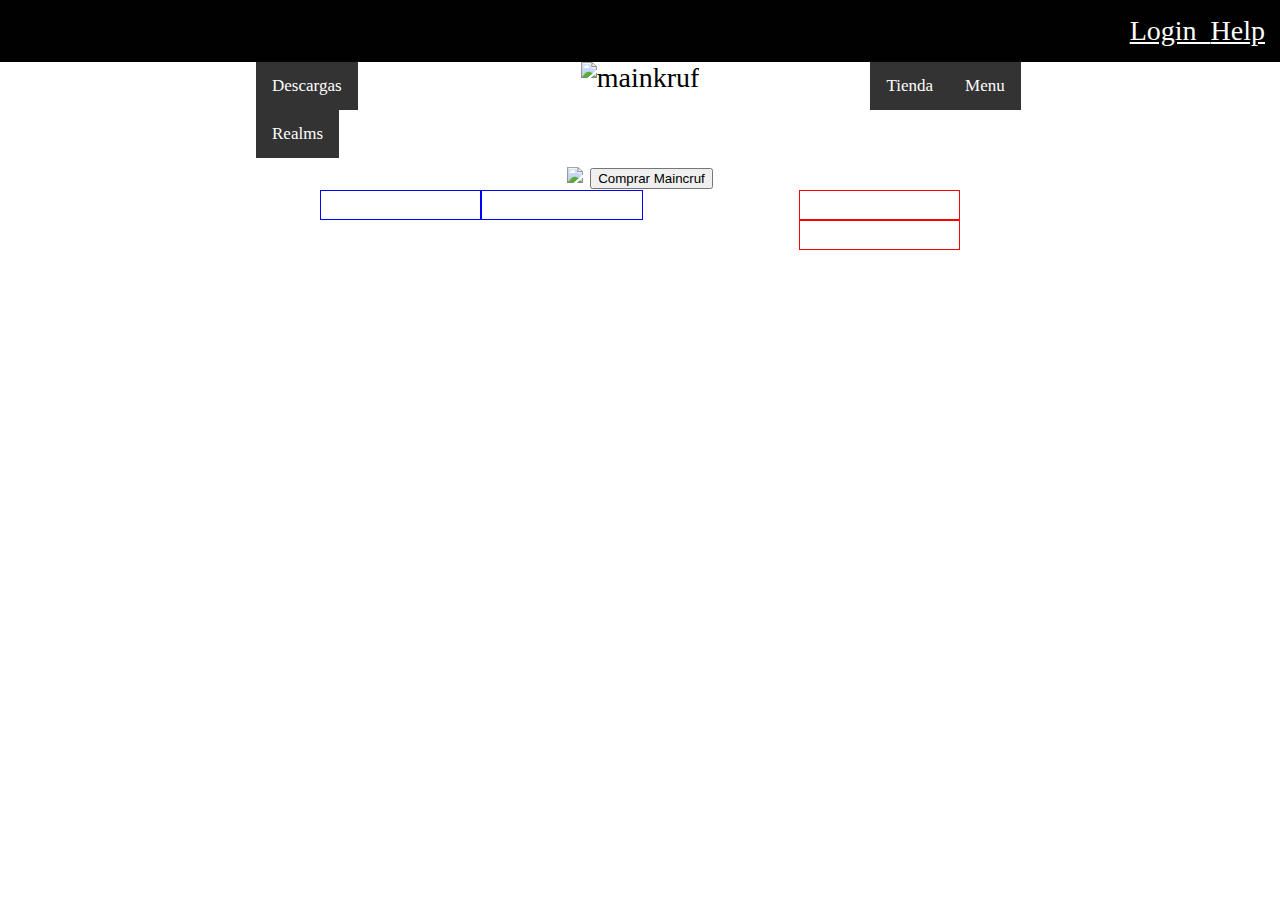
==== index.html @ 5afb5bcc "maincruf.css" ====
<!DOCTYPE html>
<html lang="en">
  <head>
  <link rel="stylesheet" type="text/css" href="maincruf.css"/>
  <meta name="viewport" content="width=device-width, initial-scale=1">

  </head>
  <body>
    <header>
      <div id="header-inner" >
        <a class="derecha" href="https://minecraft.net/en-us/login/?ref=gm">Help</a>
        <a class="derecha" href="https://minecraft.net/en-us/help/?ref=gm">Login &nbsp;</a>
      </div>
      <div class="clearfix"></div>
    </header>

  <nav id="navbar">
  <div id="navbar-inner">
        <div id="navbar-inner-left">
          <a class="active" href="https://minecraft.net/en-us/store/minecraft/?ref=m">Descargas</a>
          <a class="active" href="https://minecraft.net/en-us/realms/?ref=m">Realms</a>
        </div>

        <div id="navbar-inner-center">
          <img src="mainkruf.png" alt="mainkruf"/>
        </div>

        <div id="navbar-inner-right">
          <a class="active" href="https://minecraft.net/en-us/store/?ref=m">Tienda</a>
          <a class="active" href="menu">Menu</a>
        </div>
        <div class="clearfix"></div>
  </div>
  </nav>
      <center>
  <div>
    <img src="https://minecraft.net/static/pages/img/index-hero.e528a3b1fd01.png">
    <button name="boton"> Comprar Maincruf </button>
 </div>

      </center>
        <div id="indice">
            <div id=siderpr-left>
               <p></p>
            </div>
            <div id=siderpr-right>
               <p></p>
            </div>
            <div id=side-middle-left>
               <p></p>
            </div>
            <div id=side-middle-right>
               <p></p>
            </div>
        </div>

    <script>
    window.onscroll = function() {myFunction()};

    var navbar = document.getElementById("navbar");
    var sticky = navbar.offsetTop;

    function myFunction() {
      if (window.pageYOffset >= sticky) {
        navbar.classList.add("sticky")
      } else {
        navbar.classList.remove("sticky");
      }
    }
  </script>

  </body>
  </html>
---- maincruf.css ----
.clearfix {
clear: both;

}

/* Style the navbar */
nav {
  overflow: hidden;
  background-image: url("images/FONDO NAVBAR.png");
}

/* Navbar links */
nav a {
  float: left;
  display: block;
  color: #f2f2f2;
  text-align: center;
  padding: 14px 16px;
  text-decoration: none;
  font-size: 17px;
}

nav a:hover {
  background-color: #ddd;
  color: black;
}

nav a.active {
  background-color: #333;
  color: white;
}


/* Page content */
.content {
 padding: 16px;
}

/* The sticky class is added to the navbar with JS when it reaches its scroll position */
.sticky {
 position: fixed;
 top: 0;
 width: 100%
}

/* Add some top padding to the page content to prevent sudden quick movement (as the navigation bar gets a new position at the top of the page (position:fixed and top:0) */
.sticky + .content {
 padding-top: 60px;
}
.derecha {
  float: right;
  background-color: #010101;
  color: white;
}

body {
  margin: 0;
  font-size: 28px;
}

header {
  background-color: #010101;
  padding: 15px;
  text-align: center;
}





#header-inner { background-color: #010101 width: 60%; margin: 0 auto; }

#navbar-inner { width: 60%; margin: 0 auto; }


#navbar-inner-left { width: 20%; float: left; }
#navbar-inner-right { width: 20%; float: right; }

#navbar-inner-center { width: 60%; float: left; text-align: center; }

#indice { width: 50%; margin: 0 auto; }



.sticky {
  position: fixed;
  top: 0;
  width: 100%
}

.sticky, .content {
  padding-top: 60px;
}

.fright { float: right !important;}

#siderpr-left{
   width: 24.9%;
  border: 1px solid blue;
  float: left;
}
#siderpr-right{
  width: 24.9%;
  border: 1px solid red;
  float: right;
}
#side-middle-left{
  width: 24.9%;
  border: 1px solid Blue;
  float: left;
}
#side-middle-right{
  width: 24.9%;
  border: 1px solid red;
  float: right;
}

/*
#main-banner{
    background-repeat: repeat-x;
    height:121px;
    width: 984px;
    margin-left: 20px;
    margin-top: 13px;
}

#main-banner .banner-content{
    width: 182px;
    height: 121px;
    line-height: 20px;
    margin-top: 0px;
    margin-left: 9px;
    margin-right:0px;
    display:inline-block;
    position:relative;
}

#main-banner .banner-content button {
    position:absolute;
    bottom:5px;
    right:5px;
    background:blue;
    color:#FFF;
}
*/  


.green-button {
  position:relative;


	background-color: #13AFDF;
	border-radius: 6px;
	border: none;
	color: #fff;
	cursor: pointer;
	font-size: 16px;
	padding: 16px 24px;
	text-align: center;
	text-transform: uppercase;
	width: auto;
}
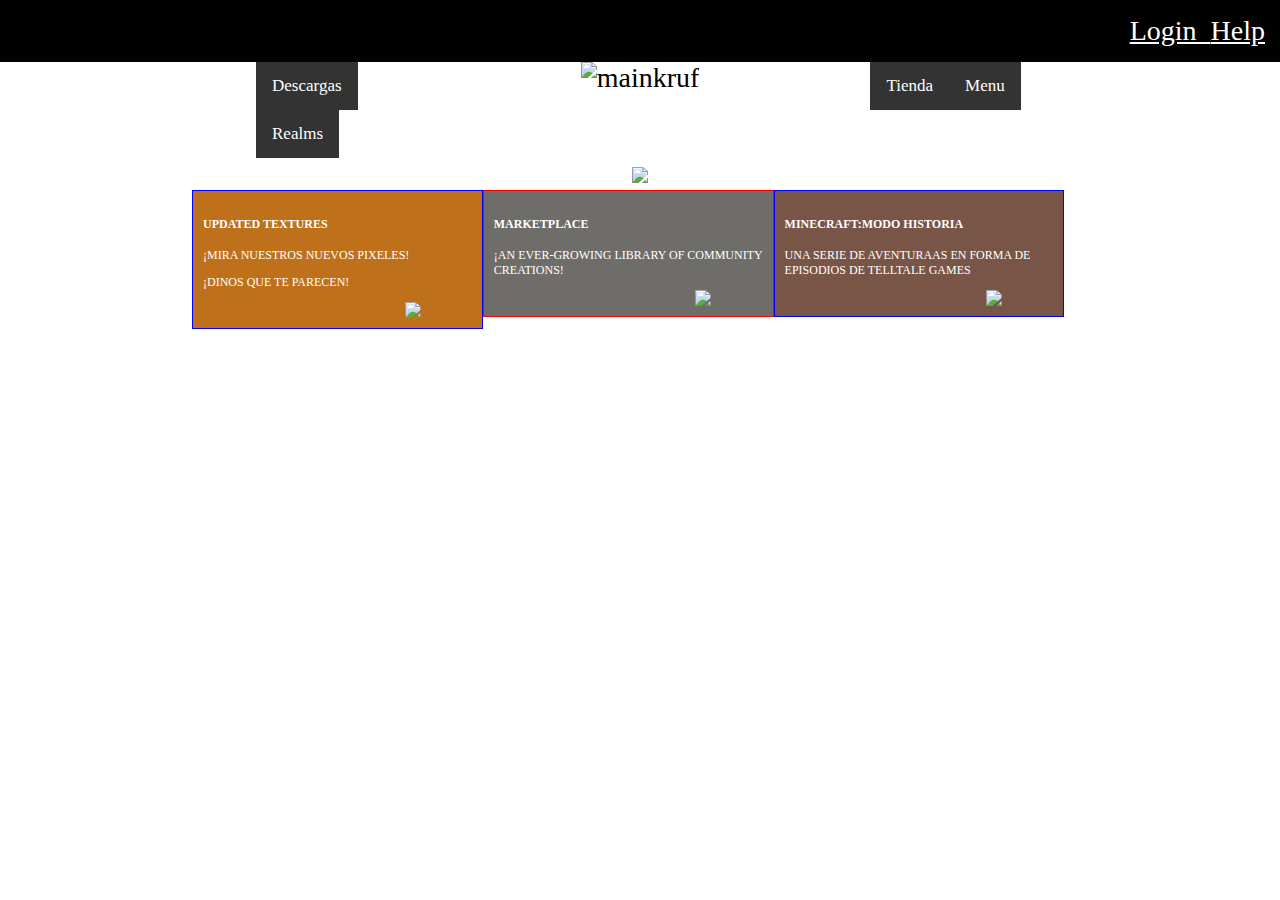
==== commit f1a07566: "e puesto columnas" ====
--- a/index.html
+++ b/index.html
@@ -3,7 +3,7 @@
   <head>
   <link rel="stylesheet" type="text/css" href="maincruf.css"/>
   <meta name="viewport" content="width=device-width, initial-scale=1">
-
+  <meta charset="UTF-8">
   </head>
   <body>
     <header>
@@ -33,27 +33,34 @@
   </div>
   </nav>
       <center>
-  <div>
-    <img src="https://minecraft.net/static/pages/img/index-hero.e528a3b1fd01.png">
-    <button name="boton"> Comprar Maincruf </button>
- </div>
-
+        <img src="https://minecraft.net/static/pages/img/index-hero.e528a3b1fd01.png">
       </center>
         <div id="indice">
+         <div id="columnas3">
             <div id=siderpr-left>
-               <p></p>
+                 <h4>UPDATED TEXTURES</h4>
+                  <p>¡MIRA NUESTROS NUEVOS PIXELES! </p>
+                  <p>¡DINOS QUE TE PARECEN!</P>
+                  <div id="logo-siderpr-left">
+                    <img id="piedra" src="https://minecraft.net/static/pages/img/java-textures-feature.c2ca387c5e73.png"/>
+                  </div>
             </div>
             <div id=siderpr-right>
-               <p></p>
+                  <h4>MARKETPLACE</h4>
+                  <P>¡AN EVER-GROWING LIBRARY OF COMMUNITY CREATIONS!</p>
+                  <div id="logo-siderpr-right">
+                    <img id="movil" src="https://minecraft.net/static/pages/img/marketplace-feature.400c8109c099.png">
+                  </div>
             </div>
             <div id=side-middle-left>
-               <p></p>
-            </div>
-            <div id=side-middle-right>
-               <p></p>
+                  <h4>MINECRAFT:MODO HISTORIA</h4>
+                  <p>UNA SERIE DE AVENTURAAS EN FORMA DE EPISODIOS DE TELLTALE GAMES</p>
+                  <div id="logo-siderpr-right">
+                    <img id="historia" src="https://minecraft.net/static/pages/img/storymode-hero-cta.558411b2fc42.png"/>
+                  </div>
             </div>
         </div>
-
+     </div>
     <script>
     window.onscroll = function() {myFunction()};
 
--- a/maincruf.css
+++ b/maincruf.css
@@ -78,7 +78,8 @@
 
 #navbar-inner-center { width: 60%; float: left; text-align: center; }
 
-#indice { width: 50%; margin: 0 auto; }
+#indice { width: 70%; margin: 0 auto;
+font-size: 12px;}
 
 
 
@@ -95,68 +96,43 @@
 .fright { float: right !important;}
 
 #siderpr-left{
-   width: 24.9%;
+   width: 30%;
   border: 1px solid blue;
   float: left;
+  background-color: #bf701b;
+  color: white;
+  padding:10px;
 }
 #siderpr-right{
-  width: 24.9%;
+  width: 30%;
   border: 1px solid red;
-  float: right;
+  float: left;
+  background-color: #6f6d6a;
+  color: white;
+  padding:10px;
 }
 #side-middle-left{
-  width: 24.9%;
+  width: 30%;
   border: 1px solid Blue;
-  float: left;
+  float:left;
+  background-color: #795548;
+  color: white;
+  padding:10px;
 }
-#side-middle-right{
-  width: 24.9%;
-  border: 1px solid red;
-  float: right;
+#piedra{
+  width: 25%;
+float:right;
 }
+#historia{
+  width: 25%;
+  float:right;
+}
+#movil{
+  width: 25%;
+  float:right;
+}
+#columna3{
+  width: 100%;
+  height: 100%;
 
-/*
-#main-banner{
-    background-repeat: repeat-x;
-    height:121px;
-    width: 984px;
-    margin-left: 20px;
-    margin-top: 13px;
 }
-
-#main-banner .banner-content{
-    width: 182px;
-    height: 121px;
-    line-height: 20px;
-    margin-top: 0px;
-    margin-left: 9px;
-    margin-right:0px;
-    display:inline-block;
-    position:relative;
-}
-
-#main-banner .banner-content button {
-    position:absolute;
-    bottom:5px;
-    right:5px;
-    background:blue;
-    color:#FFF;
-}
-*/  
-
-
-.green-button {
-  position:relative;
-
-
-	background-color: #13AFDF;
-	border-radius: 6px;
-	border: none;
-	color: #fff;
-	cursor: pointer;
-	font-size: 16px;
-	padding: 16px 24px;
-	text-align: center;
-	text-transform: uppercase;
-	width: auto;
-}
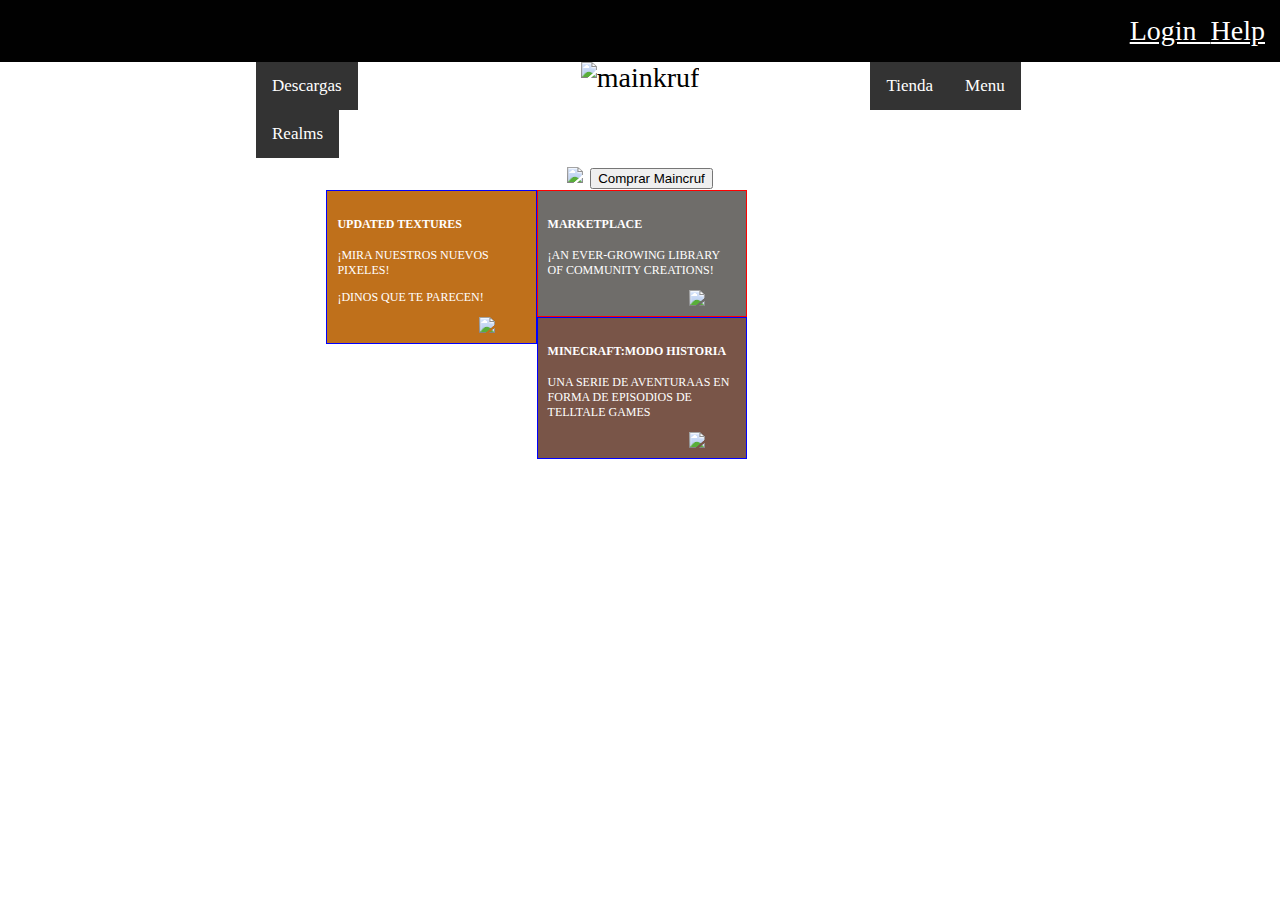
==== commit 619a242d: "Merge pull request #5 from Joow13/master" ====
--- a/index.html
+++ b/index.html
@@ -33,10 +33,16 @@
   </div>
   </nav>
       <center>
-        <img src="https://minecraft.net/static/pages/img/index-hero.e528a3b1fd01.png">
+
+  <div>
+    <img src="https://minecraft.net/static/pages/img/index-hero.e528a3b1fd01.png">
+    <button name="boton"> Comprar Maincruf </button>
+ </div>
       </center>
         <div id="indice">
          <div id="columnas3">
+
+        <div id="indice">
             <div id=siderpr-left>
                  <h4>UPDATED TEXTURES</h4>
                   <p>¡MIRA NUESTROS NUEVOS PIXELES! </p>
@@ -59,8 +65,6 @@
                     <img id="historia" src="https://minecraft.net/static/pages/img/storymode-hero-cta.558411b2fc42.png"/>
                   </div>
             </div>
-        </div>
-     </div>
     <script>
     window.onscroll = function() {myFunction()};
 
--- a/maincruf.css
+++ b/maincruf.css
@@ -136,3 +136,49 @@
   height: 100%;
 
 }
+
+/*
+#main-banner{
+    background-repeat: repeat-x;
+    height:121px;
+    width: 984px;
+    margin-left: 20px;
+    margin-top: 13px;
+}
+
+#main-banner .banner-content{
+    width: 182px;
+    height: 121px;
+    line-height: 20px;
+    margin-top: 0px;
+    margin-left: 9px;
+    margin-right:0px;
+    display:inline-block;
+    position:relative;
+}
+
+#main-banner .banner-content button {
+    position:absolute;
+    bottom:5px;
+    right:5px;
+    background:blue;
+    color:#FFF;
+}
+*/  
+
+
+.green-button {
+  position:relative;
+
+
+	background-color: #13AFDF;
+	border-radius: 6px;
+	border: none;
+	color: #fff;
+	cursor: pointer;
+	font-size: 16px;
+	padding: 16px 24px;
+	text-align: center;
+	text-transform: uppercase;
+	width: auto;
+}
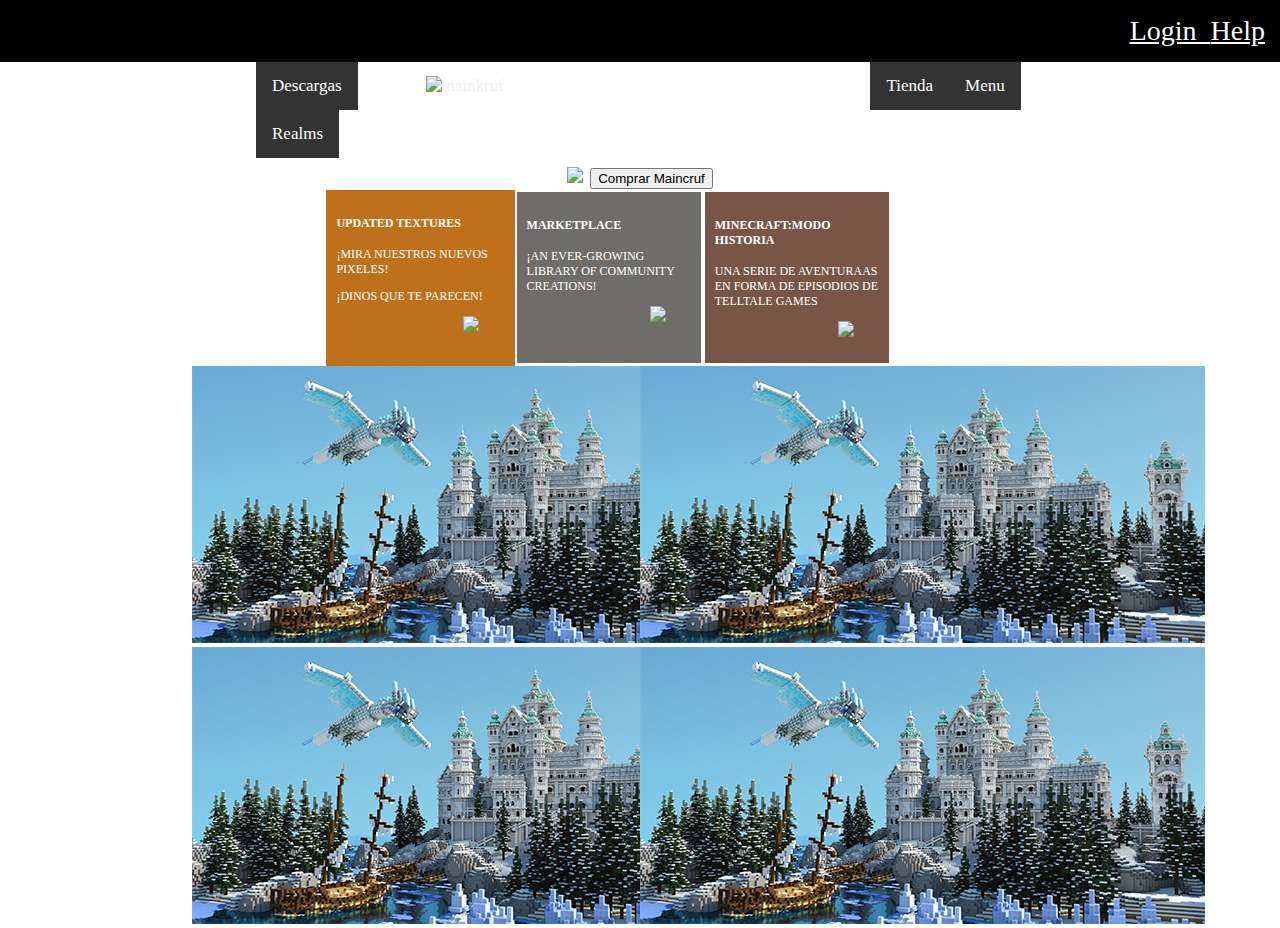
==== commit 805412f9: "columnas-layouts" ====
--- a/index.html
+++ b/index.html
@@ -22,7 +22,9 @@
         </div>
 
         <div id="navbar-inner-center">
-          <img src="mainkruf.png" alt="mainkruf"/>
+          <a href="https://minecraft.net/es-es/">
+            <img src="mainkruf.png" alt="mainkruf"/>
+          </a>
         </div>
 
         <div id="navbar-inner-right">
@@ -65,6 +67,9 @@
                     <img id="historia" src="https://minecraft.net/static/pages/img/storymode-hero-cta.558411b2fc42.png"/>
                   </div>
             </div>
+            <div class="clearfix"></div>
+        </div>
+
     <script>
     window.onscroll = function() {myFunction()};
 
@@ -80,5 +85,34 @@
     }
   </script>
 
+  <div id="news-wrapper">
+
+    <div class="news-row">
+      <div class="news-item news-item-w50">
+        <img src="images/item50.jpg">
+      </div>
+      <div class="news-item news-item-w50">
+        <img src="images/item50.jpg">
+      </div>
+      <div class="clearfix"></div>
+    </div>
+
+    <div class="news-row">
+      <div class="news-item news-item-w50">
+        <img src="images/item50.jpg">
+      </div>
+      <div class="news-item news-item-w50">
+        <img src="images/item50.jpg">
+      </div>
+      <div class="clearfix"></div>
+    </div>
+
+
+
+
+  </div>
+
+
+
   </body>
   </html>
--- a/maincruf.css
+++ b/maincruf.css
@@ -1,3 +1,5 @@
+* { box-sizing: border-box; }
+
 .clearfix {
 clear: both;
 
@@ -97,7 +99,8 @@
 
 #siderpr-left{
    width: 30%;
-  border: 1px solid blue;
+   height: 176px;
+  border: 2px solid:white;
   float: left;
   background-color: #bf701b;
   color: white;
@@ -105,7 +108,8 @@
 }
 #siderpr-right{
   width: 30%;
-  border: 1px solid red;
+  height: 175px;
+  border: 2px solid white;
   float: left;
   background-color: #6f6d6a;
   color: white;
@@ -113,7 +117,8 @@
 }
 #side-middle-left{
   width: 30%;
-  border: 1px solid Blue;
+  height: 175px;
+  border: 2px solid white;
   float:left;
   background-color: #795548;
   color: white;
@@ -137,7 +142,7 @@
 
 }
 
-/*
+
 #main-banner{
     background-repeat: repeat-x;
     height:121px;
@@ -164,7 +169,7 @@
     background:blue;
     color:#FFF;
 }
-*/  
+
 
 
 .green-button {
@@ -182,3 +187,12 @@
 	text-transform: uppercase;
 	width: auto;
 }
+
+
+#news-wrapper { width: 80;}
+
+.news-row { width: 100%;}
+.news-item { float: left; }
+.news-item-w50 { width: 50%;}
+
+.clearfix { clear: both; }
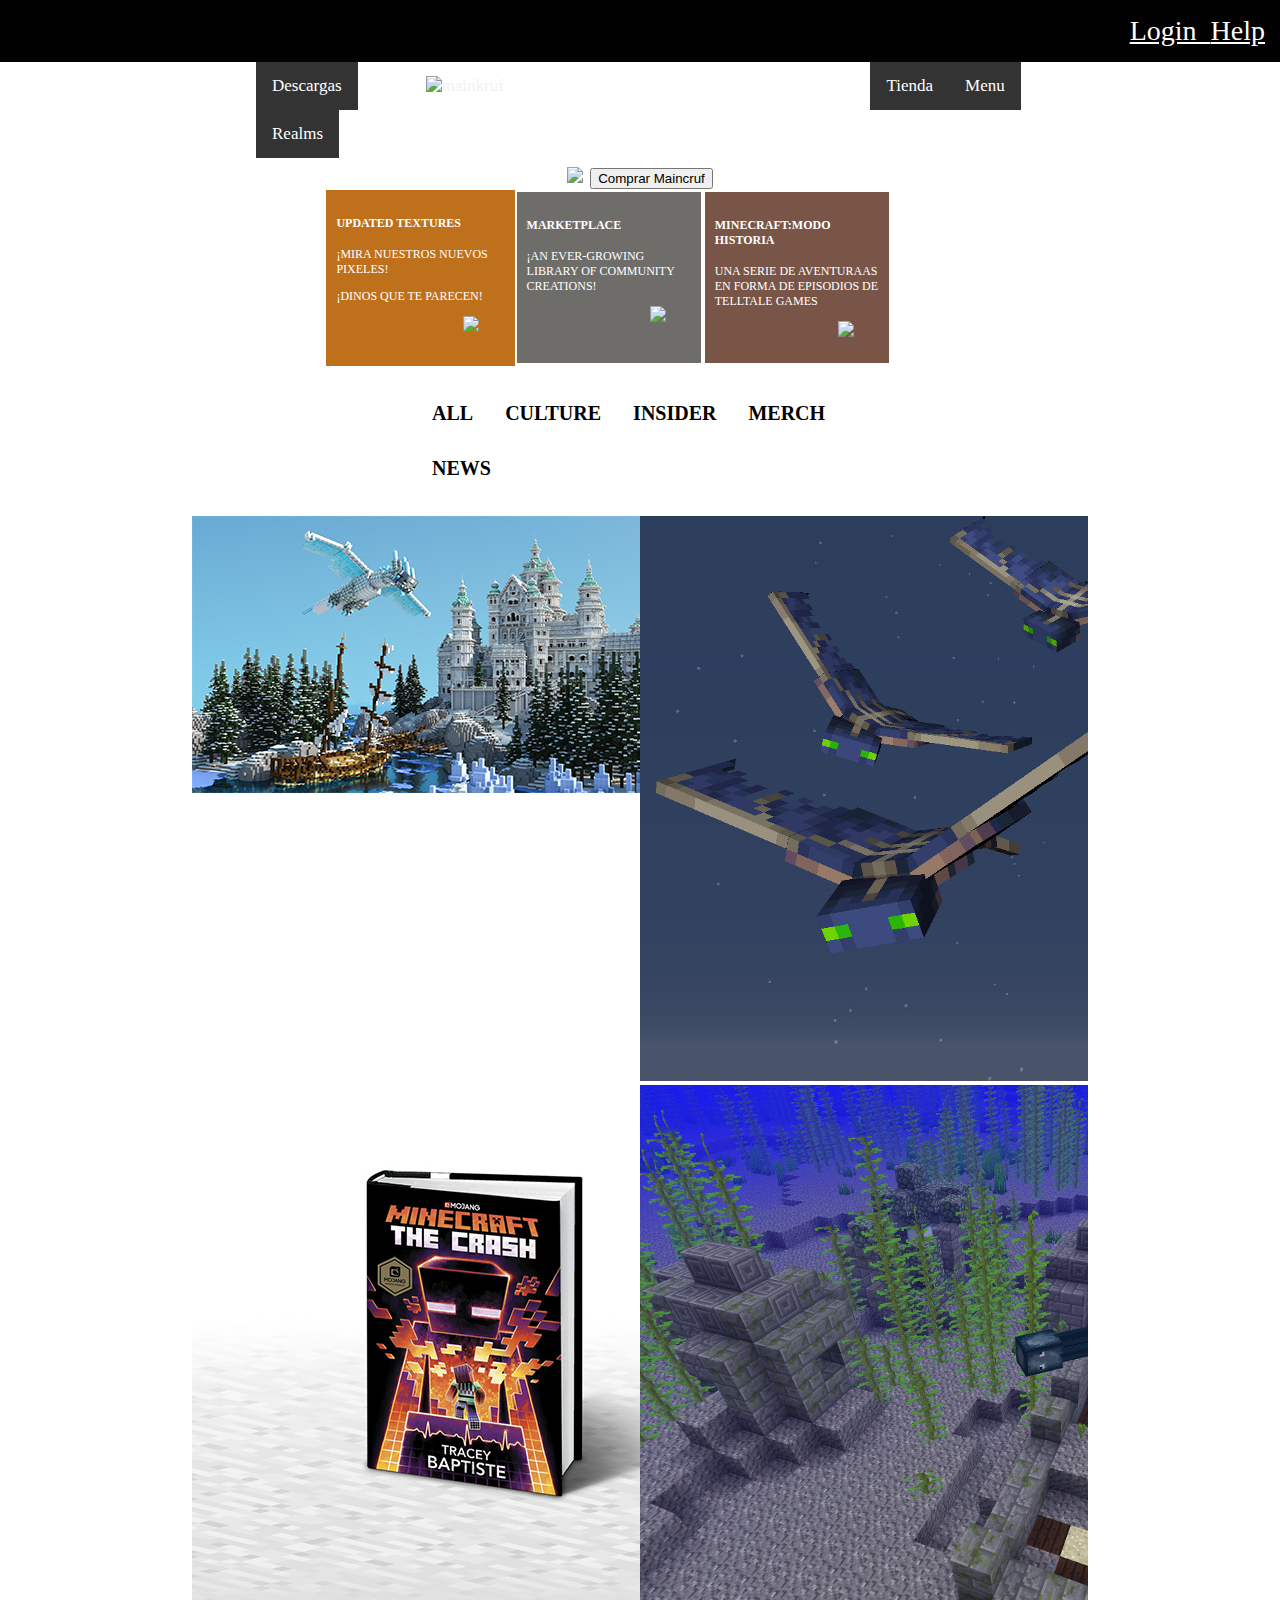
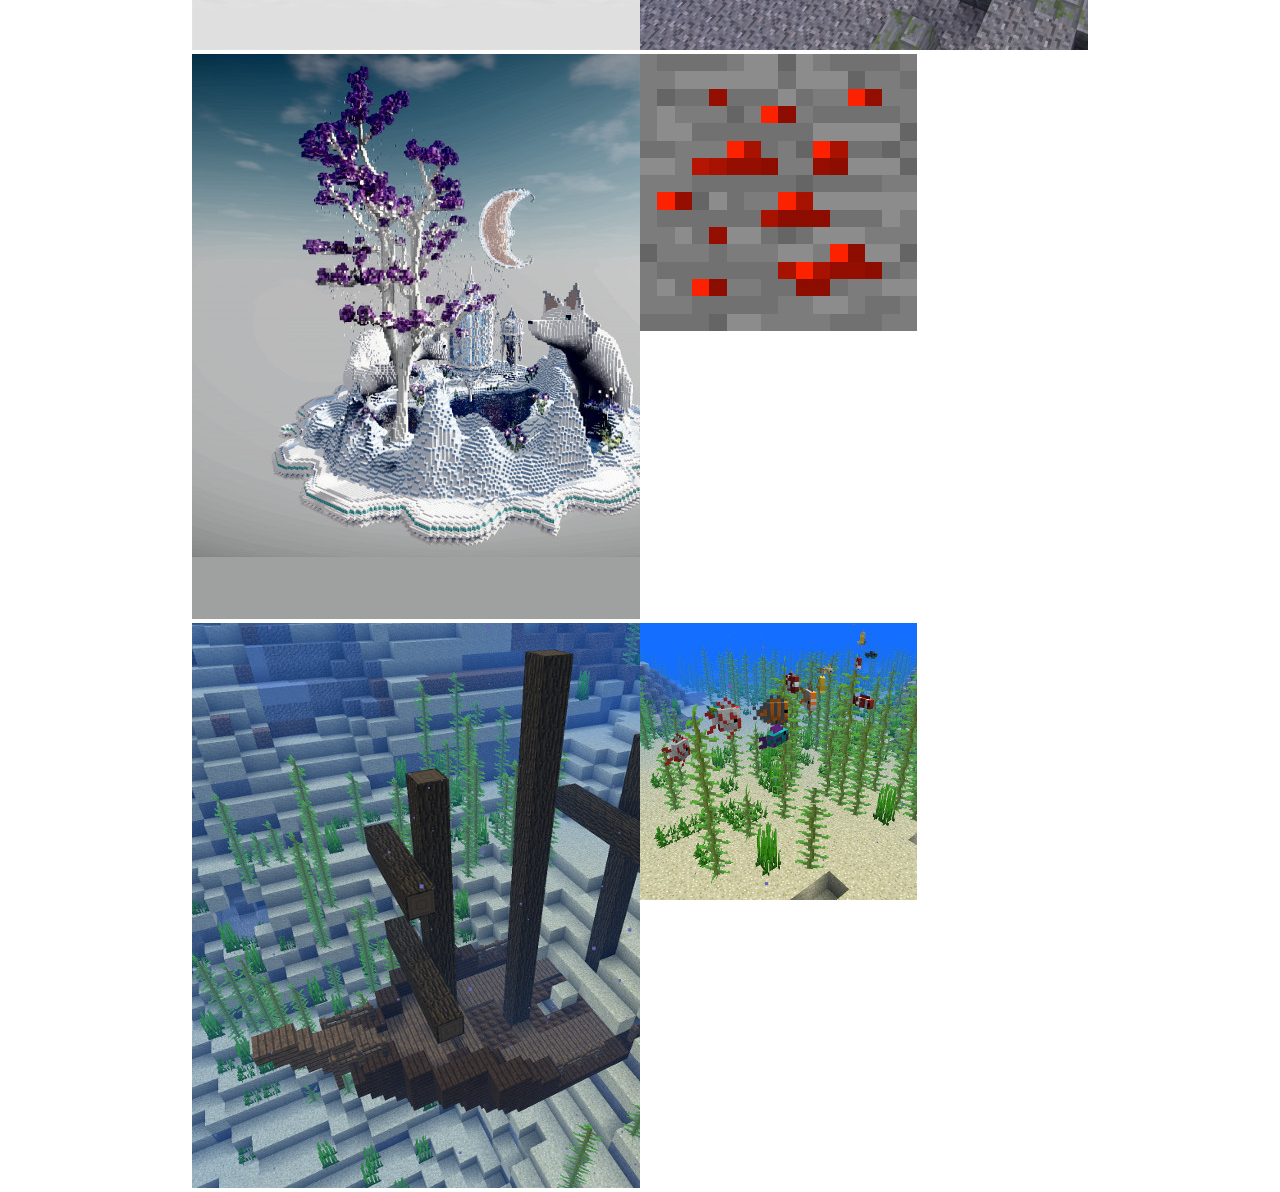
==== commit 449341c7: "Layouts mejorados y imagenes" ====
--- a/index.html
+++ b/index.html
@@ -85,30 +85,81 @@
     }
   </script>
 
+<div id="mainsub-menu">
+  <div id="mainsub-menu-inner">
+    <ul>
+      <li> <a class="active">ALL</a> </li>
+      <li> <a class="active">CULTURE</a> </li>
+      <li>
+        <a class="active">INSIDER</a>
+      </li>
+      <li>
+        <a class="active">MERCH</a>
+      </li>
+      <li>
+        <a class="active">NEWS</a>
+      </li>
+    </ul>
+  </div>
+</div>
+
   <div id="news-wrapper">
 
     <div class="news-row">
       <div class="news-item news-item-w50">
+        <div class="zoom">
         <img src="images/item50.jpg">
+        </div>
       </div>
       <div class="news-item news-item-w50">
-        <img src="images/item50.jpg">
+        <div class="zoom">
+        <img src="images/phanton.jpeg">
+        </div>
+      </div>
+    <div class="clearfix"></div>
+    </div>
+
+    <div class="news-row">
+      <div class="news-item news-item-w50">
+        <div class="zoom">
+        <img src="images/libro.jpg">
+      </div>
+      </div>
+      <div class="news-item news-item-w50">
+        <div class="zoom">
+        <img src="images/calamar.jpeg">
+        </div>
       </div>
       <div class="clearfix"></div>
     </div>
 
     <div class="news-row">
       <div class="news-item news-item-w50">
-        <img src="images/item50.jpg">
+        <div class="zoom">
+        <img src="images/luna love.jpeg">
+        </div>
       </div>
       <div class="news-item news-item-w50">
-        <img src="images/item50.jpg">
+        <div class="zoom">
+        <img src="images/bloque.jpg">
+      </div>
       </div>
       <div class="clearfix"></div>
     </div>
 
-
-
+    <div class="news-row">
+      <div class="news-item news-item-w50">
+        <div class="zoom">
+        <img src="images/barco.jpeg">
+      </div>
+      </div>
+      <div class="news-item news-item-w50">
+        <div class="zoom">
+        <img src="images/peces.jpeg">
+      </div>
+      </div>
+      <div class="clearfix"></div>
+    </div>
 
   </div>
 
--- a/maincruf.css
+++ b/maincruf.css
@@ -25,6 +25,7 @@
 nav a:hover {
   background-color: #ddd;
   color: black;
+  cursor: pointer;
 }
 
 nav a.active {
@@ -191,8 +192,68 @@
 
 #news-wrapper { width: 80;}
 
-.news-row { width: 100%;}
-.news-item { float: left; }
+.news-row { width: 100%; }
+.news-item { float: left;  overflow: hidden; }
 .news-item-w50 { width: 50%;}
 
 .clearfix { clear: both; }
+
+#mainsub-menu { width: 100%; }
+
+#mainsub-menu-inner { text-align: center; margin: 0 auto; width: 50%;}
+
+#mainsub-menu ul {
+    font-size: 20px;
+    font-weight: bold;
+    list-style-type: none;
+    padding: 0;
+    overflow: hidden;
+    background-color: #fff;
+}
+#mainsub-menu li {
+    float: left;
+}
+
+li a {
+    display: block;
+    color: black;
+    text-align: center;
+    padding: 16px;
+    text-decoration: none;
+    cursor: pointer;
+}
+
+li a:hover {
+    background-color: #000;
+    color: white;
+    cursor: pointer;
+}
+.zoom{
+
+
+        /* Aumentamos la anchura y altura durante 2 segundos */
+
+        transition: width 0.5s, height 0.5s, transform 0.5s;
+
+        -moz-transition: width 0.5s, height 0.5s, -moz-transform 0.5s;
+
+        -webkit-transition: width 0.5s, height 0.5s, -webkit-transform 0.5s;
+
+        -o-transition: width 0.5s, height 0.5s,-o-transform 0.5s;
+
+    }
+
+    .zoom:hover{
+        /* tranformamos el elemento al pasar el mouse por encima al doble de
+
+           su tamaño con scale(2). */
+
+        transform : scale(1.2);
+
+        -moz-transform : scale(1.2);      /* Firefox */
+
+        -webkit-transform : scale(1.2);   /* Chrome - Safari */
+
+        -o-transform : scale(1.2);        /* Opera */
+
+    }
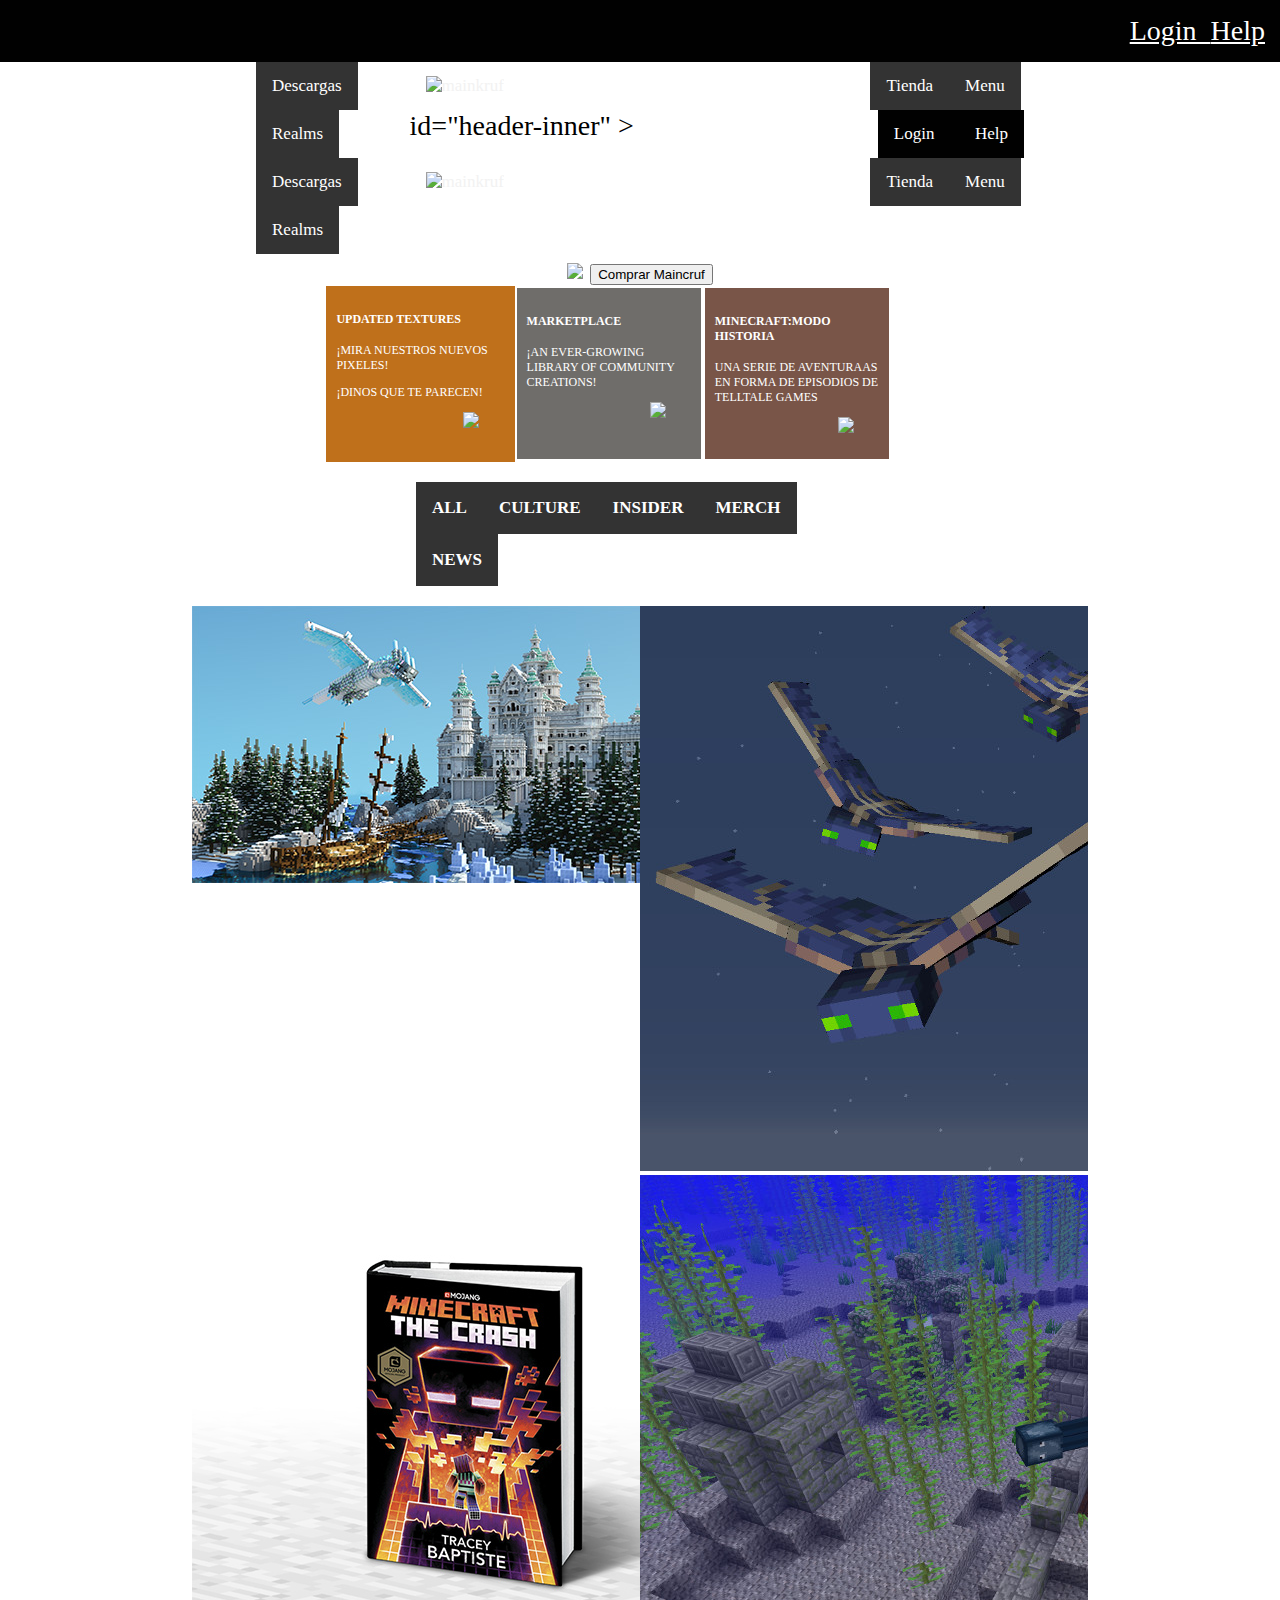
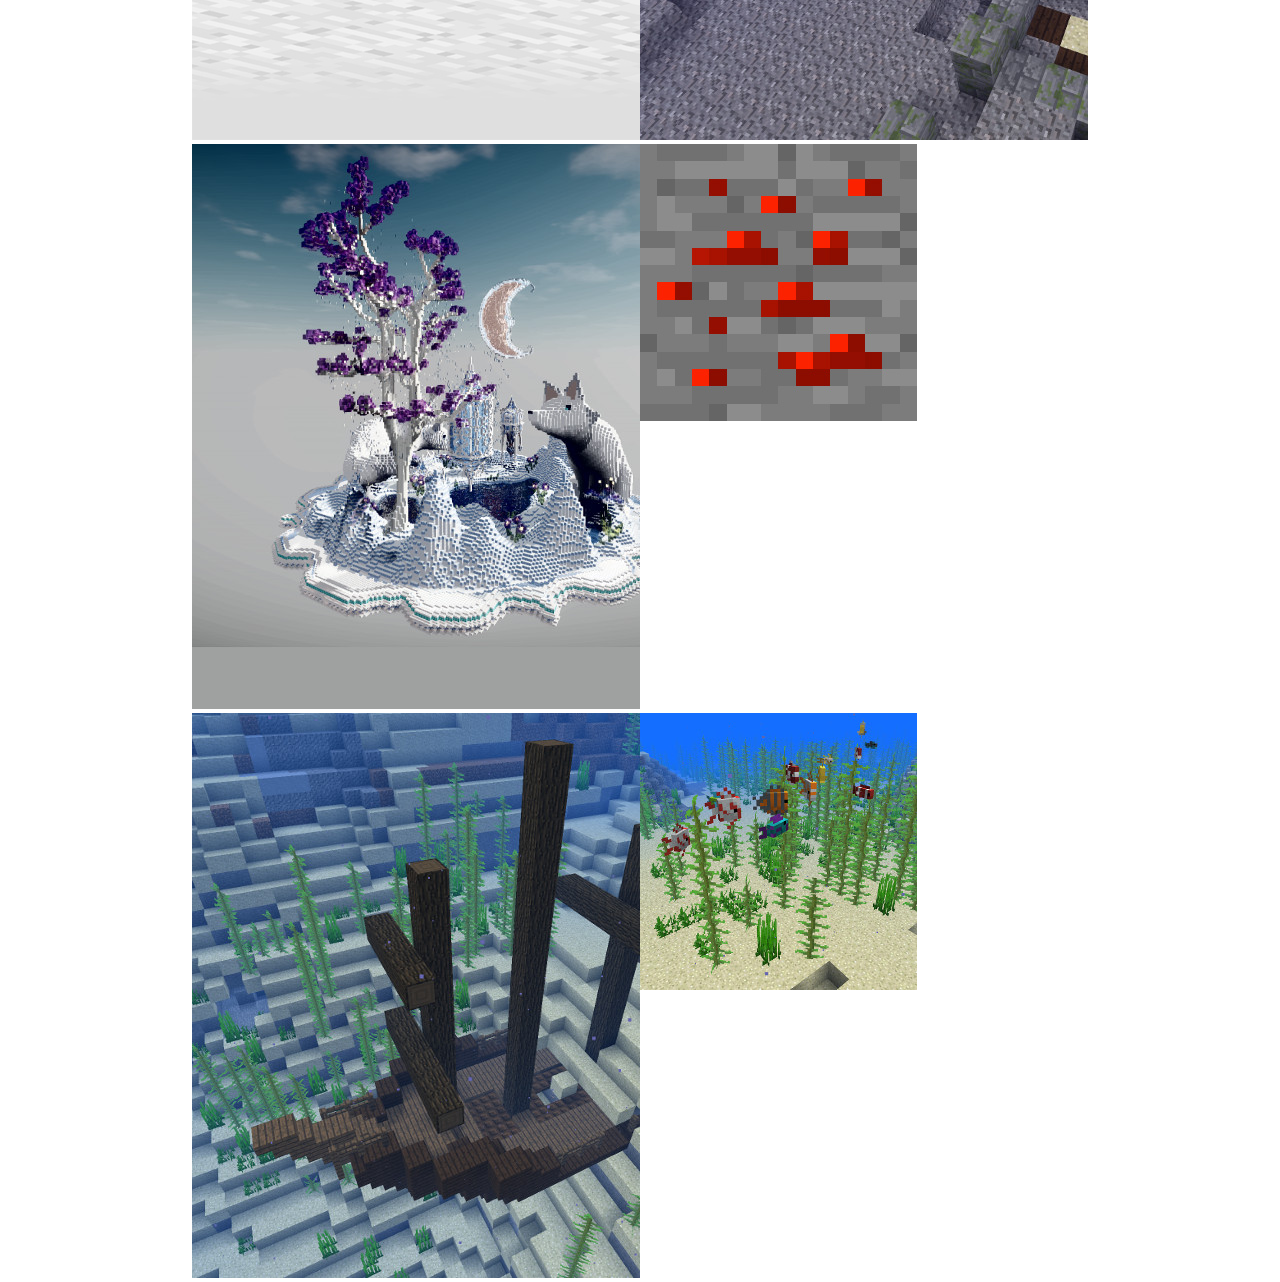
==== commit b2f6c1a3: "intento de segunda pagina" ====
--- a/index.html
+++ b/index.html
@@ -17,7 +17,30 @@
   <nav id="navbar">
   <div id="navbar-inner">
         <div id="navbar-inner-left">
-          <a class="active" href="https://minecraft.net/en-us/store/minecraft/?ref=m">Descargas</a>
+          <a class="active" href="html2.html">Descargas</a>
+          <a class="active" href="https://minecraft.net/en-us/realms/?ref=m">Realms</a>
+        </div>
+
+        <div id="navbar-inner-center">
+          <a href="https://minecraft.net/es-es/">
+            <img src="mainkruf.png" alt="mainkruf"/>
+          </a>
+        </div>
+
+        <div id="navbar-inner-right">
+          <a class="active" href="https://minecraft.net/en-us/store/?ref=m">Tienda</a>
+          <a class="active" href="menu">Menu</a>
+        </div>id="header-inner" >
+        <a class="derecha" href="https://minecraft.net/en-us/login/?ref=gm">Help</a>
+        <a class="derecha" href="https://minecraft.net/en-us/help/?ref=gm">Login &nbsp;</a>
+      </div>
+      <div class="clearfix"></div>
+    </header>
+
+  <nav id="navbar">
+  <div id="navbar-inner">
+        <div id="navbar-inner-left">
+          <a class="active" href="html2.html">Descargas</a>
           <a class="active" href="https://minecraft.net/en-us/realms/?ref=m">Realms</a>
         </div>
 
@@ -36,7 +59,7 @@
   </nav>
       <center>
 
-  <div>
+  <div id="zoom">
     <img src="https://minecraft.net/static/pages/img/index-hero.e528a3b1fd01.png">
     <button name="boton"> Comprar Maincruf </button>
  </div>
@@ -67,8 +90,11 @@
                     <img id="historia" src="https://minecraft.net/static/pages/img/storymode-hero-cta.558411b2fc42.png"/>
                   </div>
             </div>
+
             <div class="clearfix"></div>
         </div>
+      </div>
+
 
     <script>
     window.onscroll = function() {myFunction()};
@@ -133,6 +159,7 @@
       <div class="clearfix"></div>
     </div>
 
+
     <div class="news-row">
       <div class="news-item news-item-w50">
         <div class="zoom">
@@ -160,8 +187,8 @@
       </div>
       <div class="clearfix"></div>
     </div>
+  </div>
 
-  </div>
 
 
 
--- a/maincruf.css
+++ b/maincruf.css
@@ -82,7 +82,12 @@
 #navbar-inner-center { width: 60%; float: left; text-align: center; }
 
 #indice { width: 70%; margin: 0 auto;
-font-size: 12px;}
+font-size: 12px;
+transition: transform 0.5s linear;
+    -webkit-transition: -webkit-transform 0.5s linear;
+    -moz-transition: -moz-transform 0.5s linear;
+    -o-transition: -o-transform 0.5s linear;
+}
 
 
 
@@ -190,13 +195,16 @@
 }
 
 
-#news-wrapper { width: 80;}
+
+#news-wrapper { width: 80; }
 
 .news-row { width: 100%; }
+
 .news-item { float: left;  overflow: hidden; }
 .news-item-w50 { width: 50%;}
 
 .clearfix { clear: both; }
+
 
 #mainsub-menu { width: 100%; }
 
@@ -231,6 +239,14 @@
 .zoom{
 
 
+
+.news-item { float: left; }
+.news-item-w50 { width: 50%; }
+.clearfix { clear: both; }
+
+.zoom{
+
+
         /* Aumentamos la anchura y altura durante 2 segundos */
 
         transition: width 0.5s, height 0.5s, transform 0.5s;
@@ -257,3 +273,16 @@
         -o-transform : scale(1.2);        /* Opera */
 
     }
+
+.big-box {
+	width: 100px;
+	height: 100px;
+	background-color: blue;
+	-webkit-transition: width 5s linear 0s, background-color 4s ease-in-out 1s; /* For Safari 3.1 to 6.0 */
+	transition: width 5s linear 0s, background-color 4s ease-in-out 1s;
+}
+.big-box:hover {
+  height: 300px;
+	width: 300px;
+	background-color: yellow;
+}
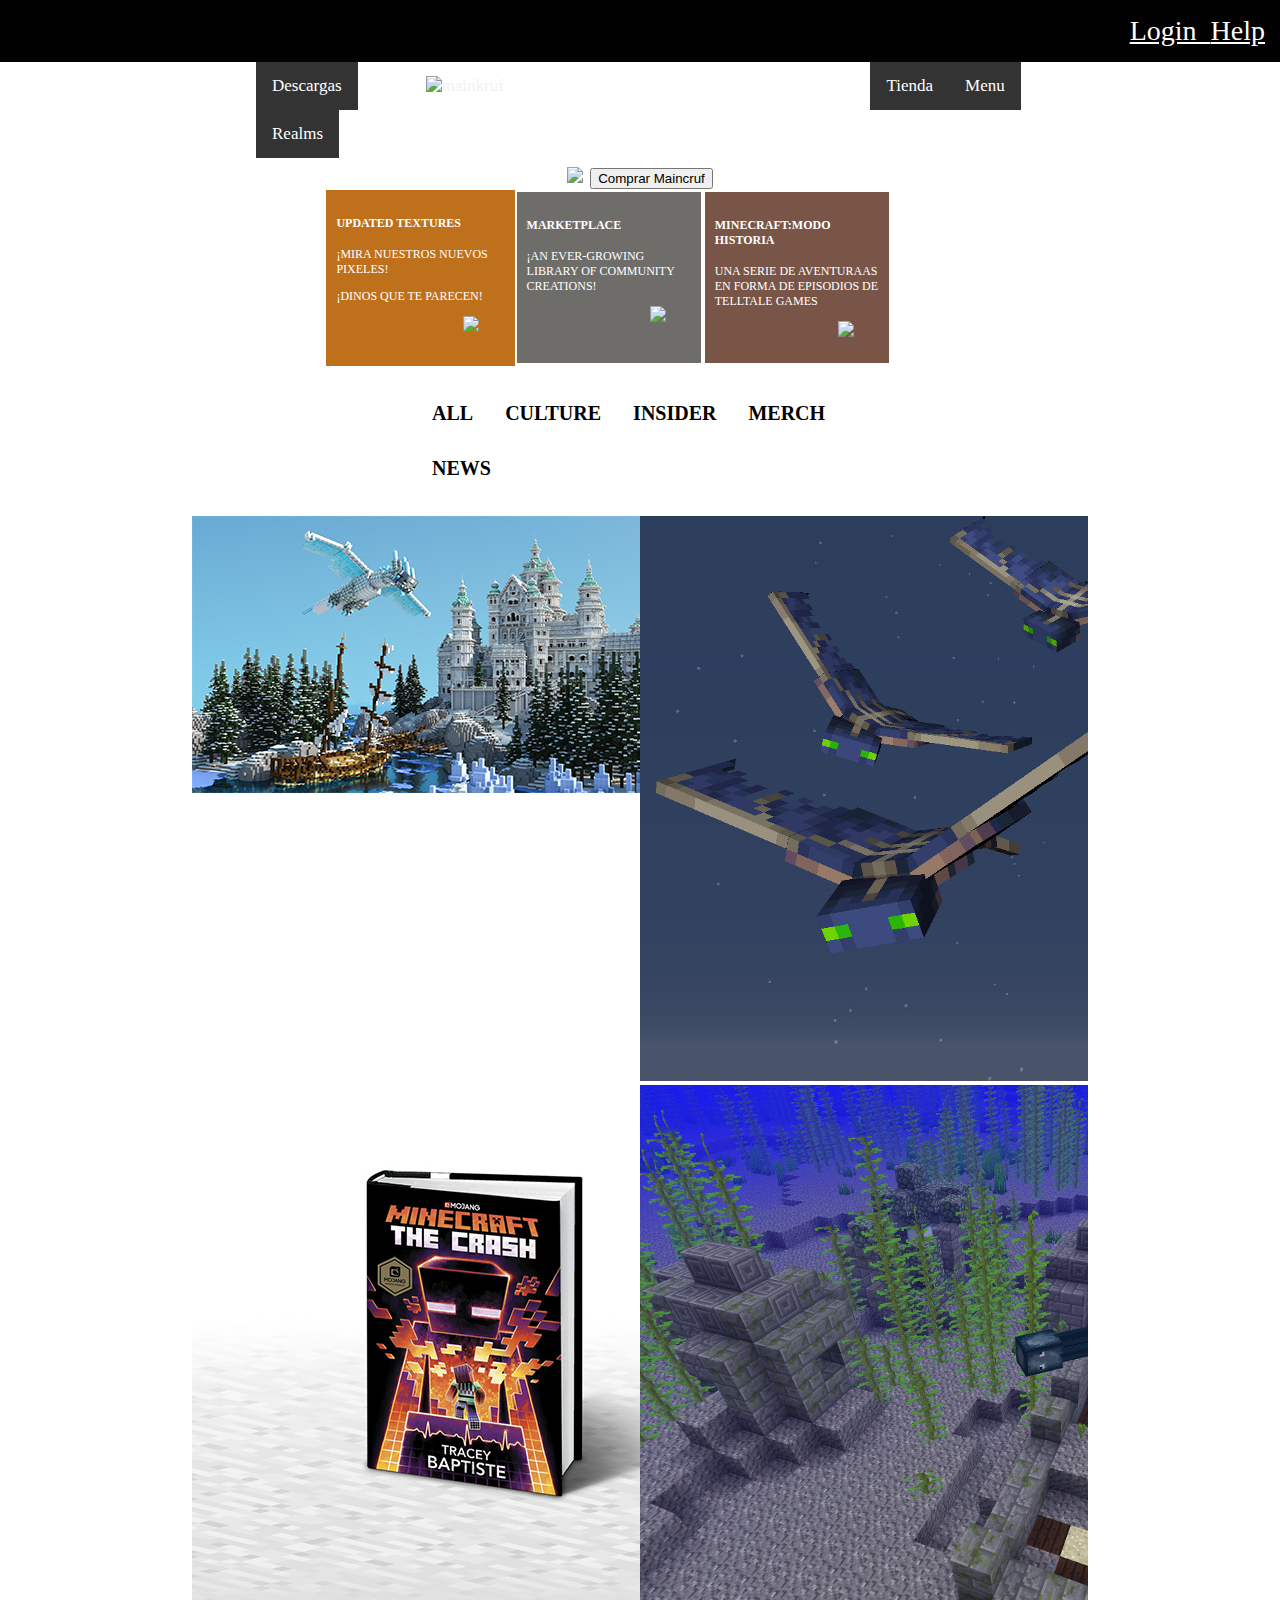
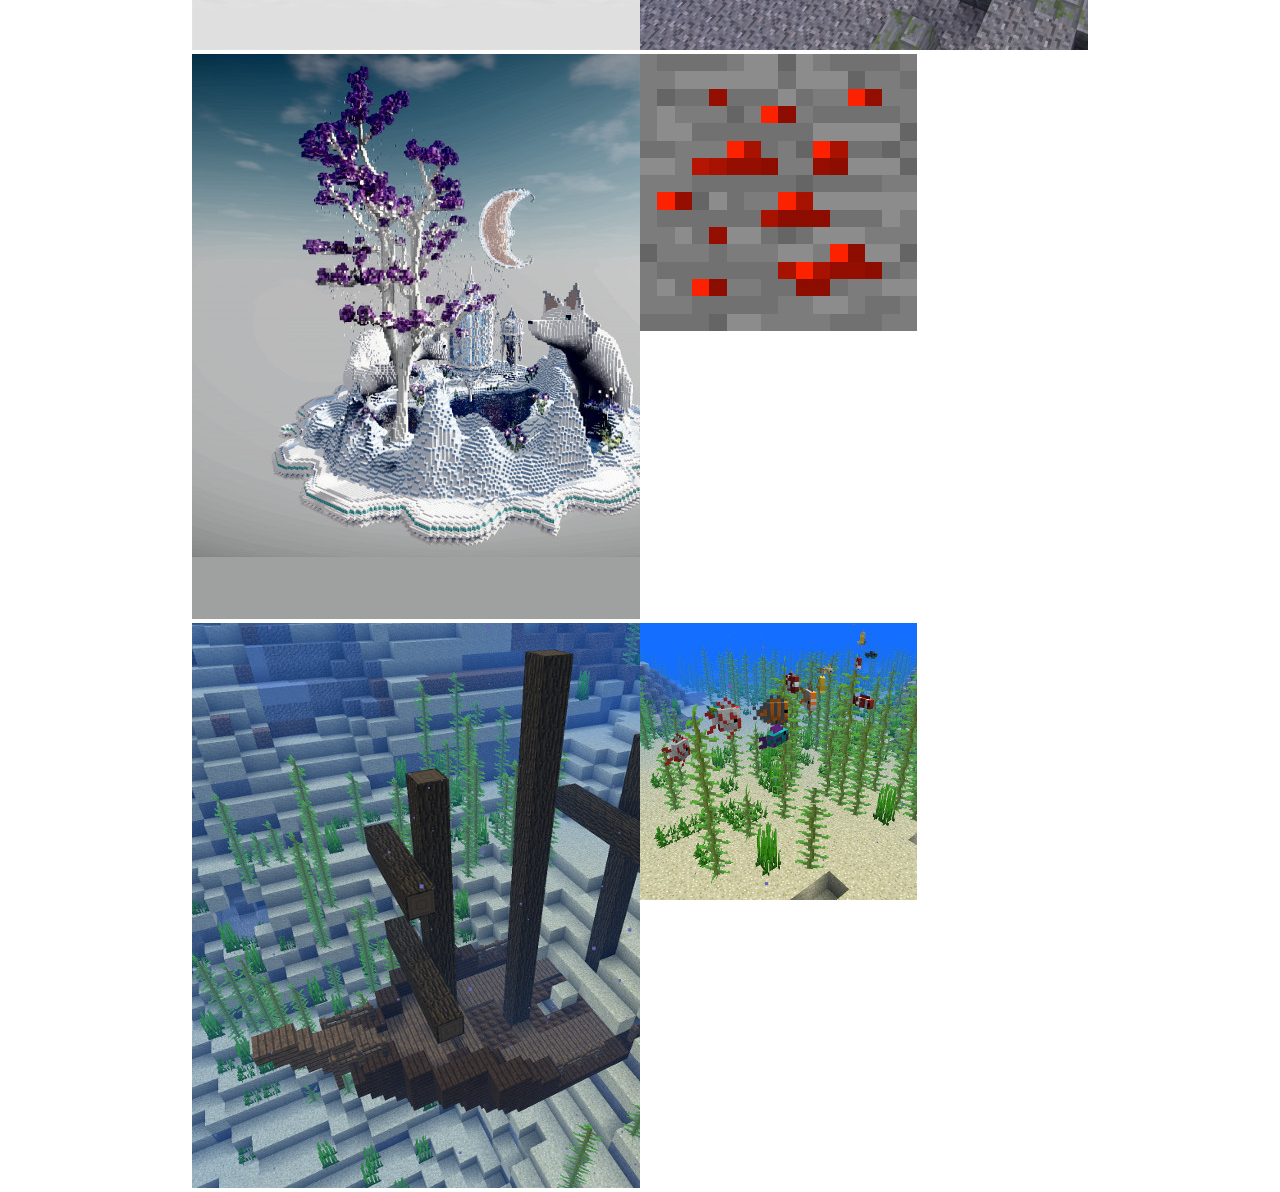
==== commit 51d71e92: "Código salvado" ====
--- a/index.html
+++ b/index.html
@@ -17,30 +17,7 @@
   <nav id="navbar">
   <div id="navbar-inner">
         <div id="navbar-inner-left">
-          <a class="active" href="html2.html">Descargas</a>
-          <a class="active" href="https://minecraft.net/en-us/realms/?ref=m">Realms</a>
-        </div>
-
-        <div id="navbar-inner-center">
-          <a href="https://minecraft.net/es-es/">
-            <img src="mainkruf.png" alt="mainkruf"/>
-          </a>
-        </div>
-
-        <div id="navbar-inner-right">
-          <a class="active" href="https://minecraft.net/en-us/store/?ref=m">Tienda</a>
-          <a class="active" href="menu">Menu</a>
-        </div>id="header-inner" >
-        <a class="derecha" href="https://minecraft.net/en-us/login/?ref=gm">Help</a>
-        <a class="derecha" href="https://minecraft.net/en-us/help/?ref=gm">Login &nbsp;</a>
-      </div>
-      <div class="clearfix"></div>
-    </header>
-
-  <nav id="navbar">
-  <div id="navbar-inner">
-        <div id="navbar-inner-left">
-          <a class="active" href="html2.html">Descargas</a>
+          <a class="active" href="https://minecraft.net/en-us/store/minecraft/?ref=m">Descargas</a>
           <a class="active" href="https://minecraft.net/en-us/realms/?ref=m">Realms</a>
         </div>
 
@@ -94,7 +71,6 @@
             <div class="clearfix"></div>
         </div>
       </div>
-
 
     <script>
     window.onscroll = function() {myFunction()};
@@ -159,7 +135,6 @@
       <div class="clearfix"></div>
     </div>
 
-
     <div class="news-row">
       <div class="news-item news-item-w50">
         <div class="zoom">
@@ -189,8 +164,5 @@
     </div>
   </div>
 
-
-
-
   </body>
   </html>
--- a/maincruf.css
+++ b/maincruf.css
@@ -70,10 +70,10 @@
 
 
 
-
+#navbar {z-index: 1000;}
 #header-inner { background-color: #010101 width: 60%; margin: 0 auto; }
 
-#navbar-inner { width: 60%; margin: 0 auto; }
+#navbar-inner { width: 60%; margin: 0 auto;}
 
 
 #navbar-inner-left { width: 20%; float: left; }
@@ -82,12 +82,7 @@
 #navbar-inner-center { width: 60%; float: left; text-align: center; }
 
 #indice { width: 70%; margin: 0 auto;
-font-size: 12px;
-transition: transform 0.5s linear;
-    -webkit-transition: -webkit-transform 0.5s linear;
-    -moz-transition: -moz-transform 0.5s linear;
-    -o-transition: -o-transform 0.5s linear;
-}
+font-size: 12px;}
 
 
 
@@ -256,7 +251,6 @@
         -webkit-transition: width 0.5s, height 0.5s, -webkit-transform 0.5s;
 
         -o-transition: width 0.5s, height 0.5s,-o-transform 0.5s;
-
     }
 
     .zoom:hover{
@@ -271,8 +265,9 @@
         -webkit-transform : scale(1.2);   /* Chrome - Safari */
 
         -o-transform : scale(1.2);        /* Opera */
-
     }
+<<<<<<< HEAD
+=======
 
 .big-box {
 	width: 100px;
@@ -286,3 +281,6 @@
 	width: 300px;
 	background-color: yellow;
 }
+
+
+>>>>>>> 84e9031901744204d8c0acc0e8d4c60864f98e90
